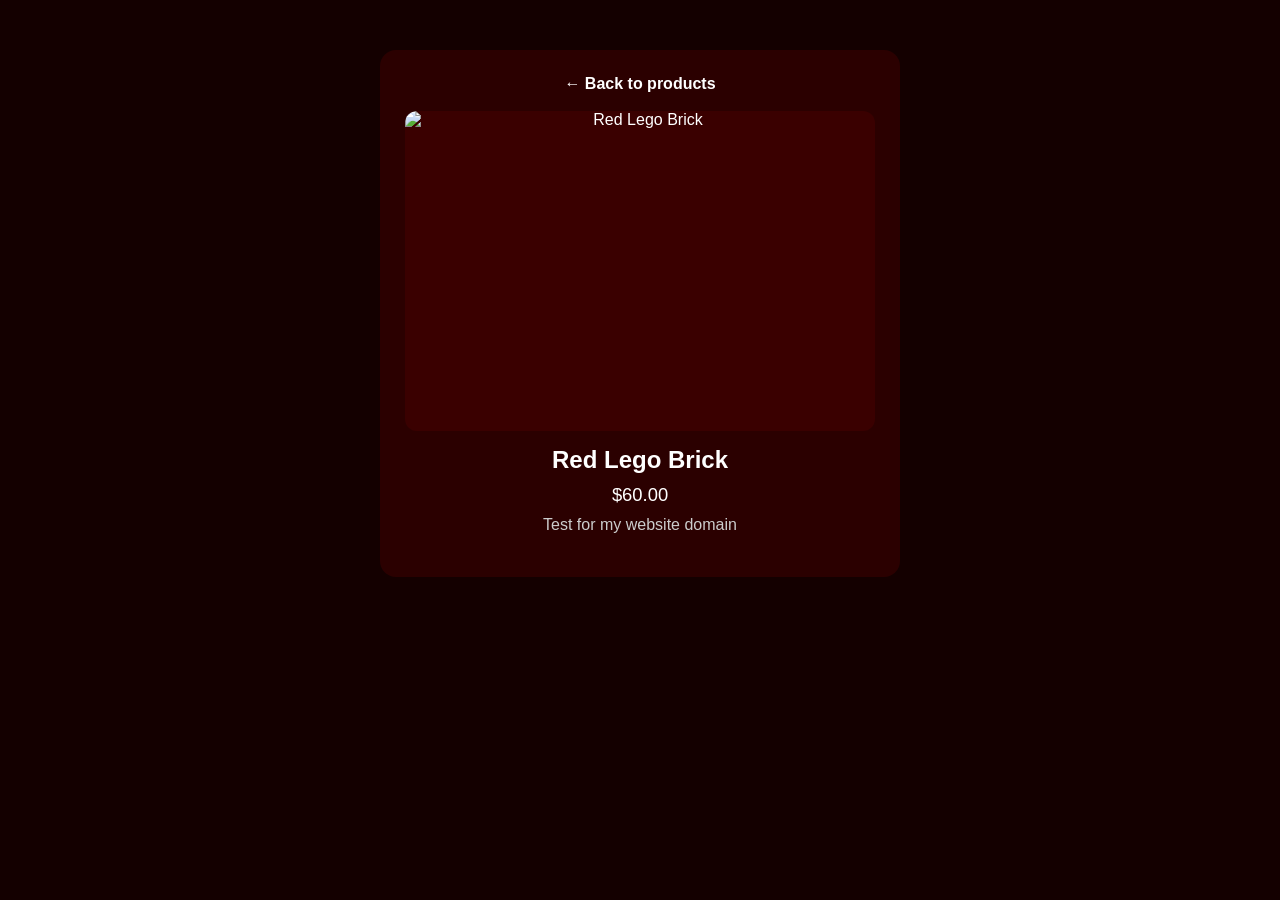
==== product2.html @ 69a505e9 "Create product2.html" ====
<!DOCTYPE html>
<html lang="en">
<head>
  <meta charset="UTF-8" />
  <meta name="viewport" content="width=device-width, initial-scale=1.0" />
  <title>Red Lego Brick - Vibez Kicks</title>
  <link rel="stylesheet" href="styles.css" />

  <script src="https://www.paypal.com/sdk/js?client-id=BAAxqlIZEtVDOuf8lex0MDj3sj9ITzWibVxJzicH_Y8aEyaftwIJKjlcJY7KKVJkr9wT7BeOalfrsD9bO0&components=hosted-buttons&enable-funding=venmo&currency=USD"></script>
</head>
<body>
  <section class="single-product-page">
    <div class="product-box">
      <a href="index.html" class="back-link">← Back to products</a>
      <img src="red-lego-brick.jpg" class="detail-img" alt="Red Lego Brick">
      <h2>Red Lego Brick</h2>
      <p class="price">$60.00</p>
      <p class="desc">Test for my website domain</p>

      <div id="paypal-container-XH6KF2PXXAJU6"></div>
      <script>
        paypal.HostedButtons({
          hostedButtonId: "XH6KF2PXXAJU6"
        }).render("#paypal-container-XH6KF2PXXAJU6");
      </script>
    </div>
  </section>
</body>
</html>
---- styles.css ----
* {
  margin: 0;
  padding: 0;
  box-sizing: border-box;
}

body {
  font-family: 'Poppins', sans-serif;
  background: #140000;
  color: white;
  min-height: 100vh;
  overflow-x: hidden;
}

header {
  background: #2b0000;
  text-align: center;
  padding: 20px;
  border-bottom: 1px solid rgba(255,255,255,0.1);
}

header h1 {
  font-size: 2rem;
  margin-bottom: 6px;
}

header p {
  color: #ccc;
  font-size: 0.95rem;
}

.support-wrap {
  text-align: center;
  background: #2b0000;
  padding: 14px;
}

.support-btn {
  display: inline-block;
  background: #8b0000;
  color: white;
  text-decoration: none;
  padding: 12px 22px;
  border-radius: 10px;
  font-weight: 600;
}

.hero {
  text-align: center;
  background: #2b0000;
  padding: 35px 20px;
}

.hero h2 {
  font-size: 1.8rem;
  margin-bottom: 8px;
}

.hero p {
  color: #d0d0d0;
}

.products-grid {
  max-width: 1200px;
  margin: 0 auto;
  padding: 40px 20px 60px;
  display: grid;
  grid-template-columns: repeat(3, minmax(220px, 1fr));
  gap: 24px;
}

.card-link {
  text-decoration: none;
  color: white;
}

.card {
  background: #2b0000;
  border-radius: 16px;
  padding: 18px;
  text-align: center;
}

.card-img {
  width: 100%;
  height: 220px;
  object-fit: cover;
  border-radius: 12px;
  display: block;
  margin-bottom: 12px;
  background: #3a0000;
}

.card h3 {
  font-size: 1.2rem;
  margin-bottom: 6px;
}

.card p {
  color: #d4d4d4;
}

.single-product-page {
  display: flex;
  justify-content: center;
  padding: 50px 20px 70px;
}

.product-box {
  background: #2b0000;
  padding: 25px;
  border-radius: 16px;
  width: 100%;
  max-width: 520px;
  text-align: center;
}

.back-link {
  display: inline-block;
  margin-bottom: 18px;
  color: white;
  text-decoration: none;
  font-weight: 600;
}

.detail-img {
  width: 100%;
  height: 320px;
  object-fit: cover;
  border-radius: 12px;
  display: block;
  margin-bottom: 15px;
  background: #3a0000;
}

.price {
  margin: 10px 0;
  font-size: 1.15rem;
}

.desc {
  margin-bottom: 18px;
  color: #cccccc;
}

.sold-out-btn {
  background: #c40000;
  color: white;
  border: none;
  padding: 12px 20px;
  border-radius: 10px;
  font-weight: 700;
  cursor: not-allowed;
  width: 100%;
}

footer {
  text-align: center;
  padding: 16px;
  background: #140000;
  color: #ccc;
}

.floating-shoe {
  position: fixed;
  width: 120px;
  z-index: 9999;
  pointer-events: none;
  opacity: 0.9;
}

.shoe1 {
  top: 18%;
  left: 4%;
  animation: move1 8s linear infinite;
}

.shoe2 {
  top: 18%;
  right: 4%;
  animation: move2 9s linear infinite;
}

.shoe3 {
  bottom: 10%;
  left: 4%;
  animation: move3 10s linear infinite;
}

.shoe4 {
  bottom: 10%;
  right: 4%;
  animation: move4 11s linear infinite;
}

@keyframes move1 {
  0% { transform: translate(0,0) rotate(0deg); }
  50% { transform: translate(40px,20px) rotate(180deg); }
  100% { transform: translate(0,0) rotate(360deg); }
}

@keyframes move2 {
  0% { transform: translate(0,0) rotate(0deg); }
  50% { transform: translate(-40px,20px) rotate(-180deg); }
  100% { transform: translate(0,0) rotate(-360deg); }
}

@keyframes move3 {
  0% { transform: translate(0,0) rotate(0deg); }
  50% { transform: translate(35px,-20px) rotate(180deg); }
  100% { transform: translate(0,0) rotate(360deg); }
}

@keyframes move4 {
  0% { transform: translate(0,0) rotate(0deg); }
  50% { transform: translate(-35px,-20px) rotate(-180deg); }
  100% { transform: translate(0,0) rotate(-360deg); }
}

@media (max-width: 950px) {
  .products-grid {
    grid-template-columns: repeat(2, minmax(220px, 1fr));
  }
}

@media (max-width: 600px) {
  .products-grid {
    grid-template-columns: 1fr;
  }

  .card-img {
    height: 200px;
  }

  .detail-img {
    height: 260px;
  }

  .floating-shoe {
    width: 80px;
  }

  header h1 {
    font-size: 1.6rem;
  }

  .hero h2 {
    font-size: 1.4rem;
  }
}
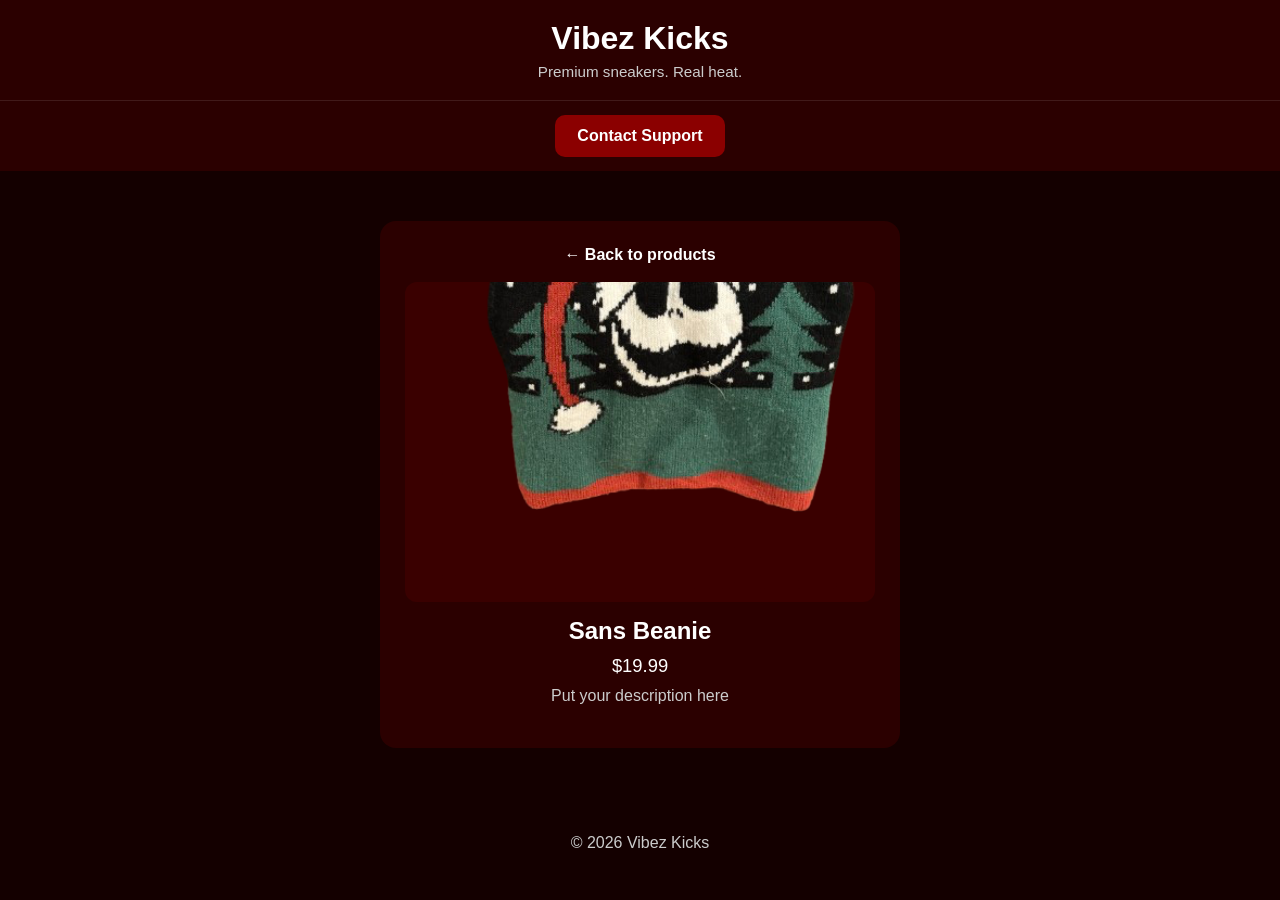
==== commit 976e7b3d: "Update product2.html" ====
--- a/product2.html
+++ b/product2.html
@@ -1,29 +1,49 @@
 <!DOCTYPE html>
 <html lang="en">
 <head>
-  <meta charset="UTF-8" />
-  <meta name="viewport" content="width=device-width, initial-scale=1.0" />
-  <title>Red Lego Brick - Vibez Kicks</title>
-  <link rel="stylesheet" href="styles.css" />
+  <meta charset="UTF-8">
+  <meta name="viewport" content="width=device-width, initial-scale=1.0">
+  <title>Sans Beanie - Vibez Kicks</title>
+
+  <link rel="stylesheet" href="styles.css">
 
   <script src="https://www.paypal.com/sdk/js?client-id=BAAxqlIZEtVDOuf8lex0MDj3sj9ITzWibVxJzicH_Y8aEyaftwIJKjlcJY7KKVJkr9wT7BeOalfrsD9bO0&components=hosted-buttons&enable-funding=venmo&currency=USD"></script>
 </head>
 <body>
+
+  <header>
+    <h1>Vibez Kicks</h1>
+    <p>Premium sneakers. Real heat.</p>
+  </header>
+
+  <div class="support-wrap">
+    <a class="support-btn" href="mailto:nher93631@gmail.com?subject=Vibez%20Kicks%20Support">
+      Contact Support
+    </a>
+  </div>
+
   <section class="single-product-page">
     <div class="product-box">
       <a href="index.html" class="back-link">← Back to products</a>
-      <img src="red-lego-brick.jpg" class="detail-img" alt="Red Lego Brick">
-      <h2>Red Lego Brick</h2>
-      <p class="price">$60.00</p>
-      <p class="desc">Test for my website domain</p>
 
-      <div id="paypal-container-XH6KF2PXXAJU6"></div>
+      <img src="product2.jpg" class="detail-img" alt="Sans Beanie">
+
+      <h2>Sans Beanie</h2>
+      <p class="price">$19.99</p>
+      <p class="desc">Put your description here</p>
+
+      <div id="paypal-container-AK7K92V2HCTDG"></div>
       <script>
         paypal.HostedButtons({
-          hostedButtonId: "XH6KF2PXXAJU6"
-        }).render("#paypal-container-XH6KF2PXXAJU6");
+          hostedButtonId: "AK7K92V2HCTDG",
+        }).render("#paypal-container-AK7K92V2HCTDG");
       </script>
     </div>
   </section>
+
+  <footer>
+    <p>© 2026 Vibez Kicks</p>
+  </footer>
+
 </body>
 </html>
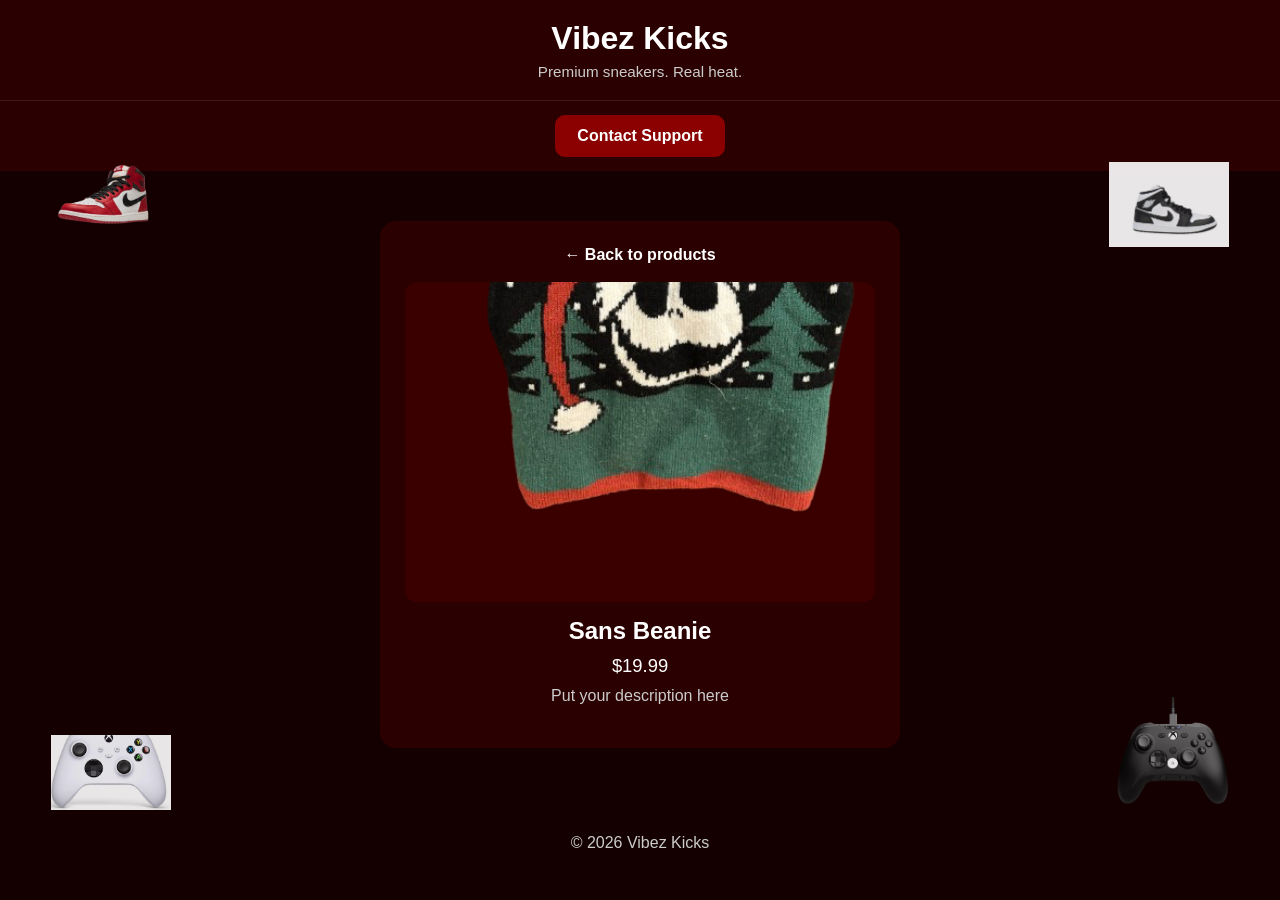
==== commit 93758172: "Update product2.html" ====
--- a/product2.html
+++ b/product2.html
@@ -4,12 +4,15 @@
   <meta charset="UTF-8">
   <meta name="viewport" content="width=device-width, initial-scale=1.0">
   <title>Sans Beanie - Vibez Kicks</title>
-
   <link rel="stylesheet" href="styles.css">
-
   <script src="https://www.paypal.com/sdk/js?client-id=BAAxqlIZEtVDOuf8lex0MDj3sj9ITzWibVxJzicH_Y8aEyaftwIJKjlcJY7KKVJkr9wT7BeOalfrsD9bO0&components=hosted-buttons&enable-funding=venmo&currency=USD"></script>
 </head>
 <body>
+
+  <img src="shoe1.png" class="floating-shoe shoe1" alt="shoe">
+  <img src="shoe2.png" class="floating-shoe shoe2" alt="shoe">
+  <img src="shoe3.png" class="floating-shoe shoe3" alt="shoe">
+  <img src="shoe4.png" class="floating-shoe shoe4" alt="shoe">
 
   <header>
     <h1>Vibez Kicks</h1>
@@ -35,7 +38,7 @@
       <div id="paypal-container-AK7K92V2HCTDG"></div>
       <script>
         paypal.HostedButtons({
-          hostedButtonId: "AK7K92V2HCTDG",
+          hostedButtonId: "AK7K92V2HCTDG"
         }).render("#paypal-container-AK7K92V2HCTDG");
       </script>
     </div>
--- a/styles.css
+++ b/styles.css
@@ -248,3 +248,16 @@
     font-size: 1.4rem;
   }
 }
+.card-placeholder {
+  width: 100%;
+  height: 220px;
+  border-radius: 12px;
+  background: #3a0000;
+  display: flex;
+  align-items: center;
+  justify-content: center;
+  margin-bottom: 12px;
+  color: #d4d4d4;
+  font-weight: 600;
+  text-align: center;
+}
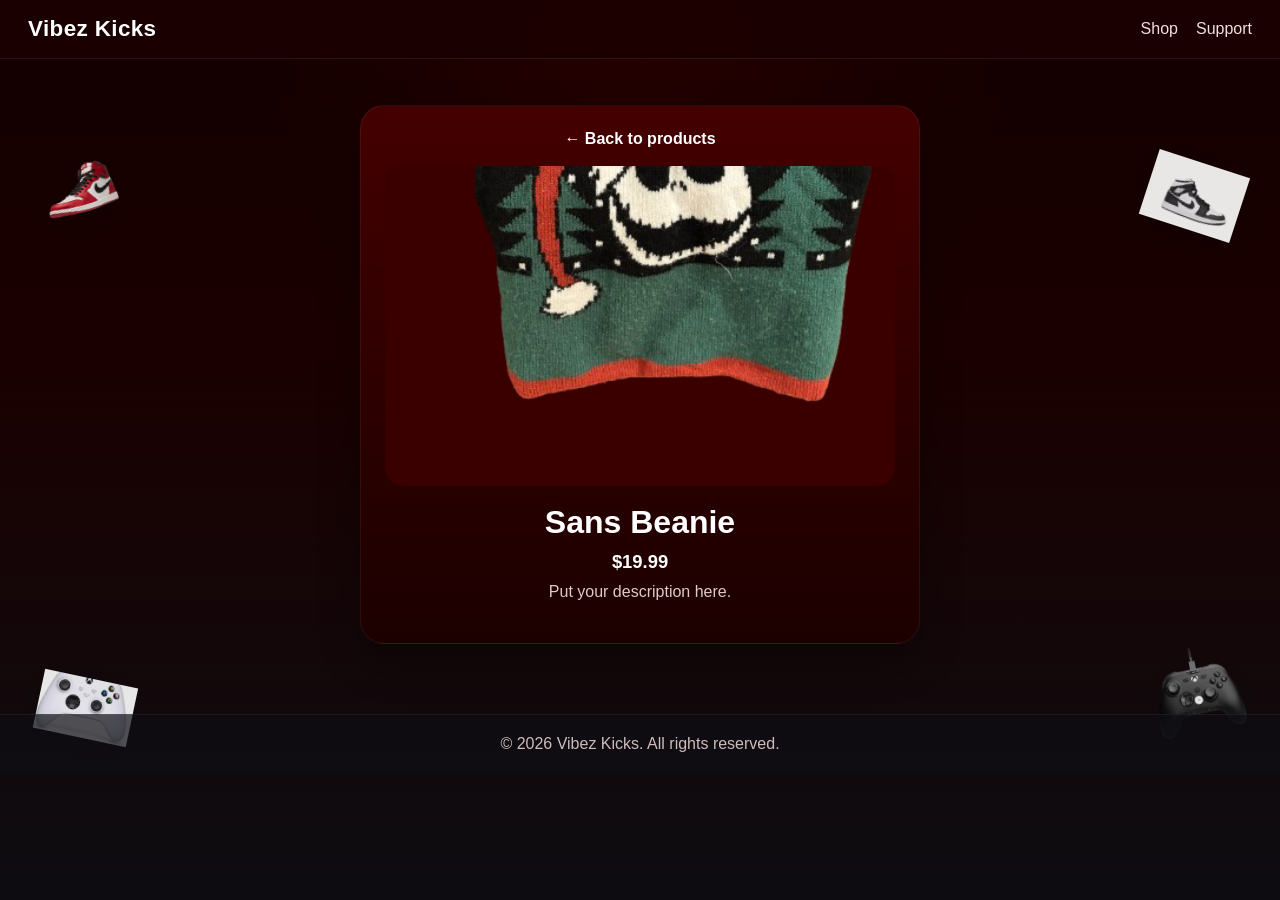
==== commit 7c8f3ba1: "Update product2.html" ====
--- a/product2.html
+++ b/product2.html
@@ -14,26 +14,21 @@
   <img src="shoe3.png" class="floating-shoe shoe3" alt="shoe">
   <img src="shoe4.png" class="floating-shoe shoe4" alt="shoe">
 
-  <header>
-    <h1>Vibez Kicks</h1>
-    <p>Premium sneakers. Real heat.</p>
+  <header class="topbar">
+    <div class="logo">Vibez Kicks</div>
+    <nav class="nav">
+      <a href="index.html">Shop</a>
+      <a href="mailto:nher93631@gmail.com?subject=Vibez%20Kicks%20Support">Support</a>
+    </nav>
   </header>
-
-  <div class="support-wrap">
-    <a class="support-btn" href="mailto:nher93631@gmail.com?subject=Vibez%20Kicks%20Support">
-      Contact Support
-    </a>
-  </div>
 
   <section class="single-product-page">
     <div class="product-box">
       <a href="index.html" class="back-link">← Back to products</a>
-
       <img src="product2.jpg" class="detail-img" alt="Sans Beanie">
-
       <h2>Sans Beanie</h2>
       <p class="price">$19.99</p>
-      <p class="desc">Put your description here</p>
+      <p class="desc">Put your description here.</p>
 
       <div id="paypal-container-AK7K92V2HCTDG"></div>
       <script>
@@ -45,7 +40,7 @@
   </section>
 
   <footer>
-    <p>© 2026 Vibez Kicks</p>
+    <p>© 2026 Vibez Kicks. All rights reserved.</p>
   </footer>
 
 </body>
--- a/styles.css
+++ b/styles.css
@@ -4,223 +4,355 @@
   box-sizing: border-box;
 }
 
+html {
+  scroll-behavior: smooth;
+}
+
 body {
   font-family: 'Poppins', sans-serif;
-  background: #140000;
+  background:
+    radial-gradient(circle at top, rgba(120, 0, 0, 0.18), transparent 35%),
+    linear-gradient(180deg, #120000 0%, #1b0000 38%, #0d0d11 100%);
   color: white;
   min-height: 100vh;
   overflow-x: hidden;
 }
 
-header {
-  background: #2b0000;
-  text-align: center;
-  padding: 20px;
-  border-bottom: 1px solid rgba(255,255,255,0.1);
-}
-
-header h1 {
+/* floating shoes */
+.floating-shoe {
+  position: fixed;
+  width: 95px;
+  z-index: 1;
+  pointer-events: none;
+  opacity: 0.9;
+  filter: drop-shadow(0 8px 18px rgba(0, 0, 0, 0.35));
+}
+
+.shoe1 { top: 18%; left: 3%; transform: rotate(-18deg); }
+.shoe2 { top: 18%; right: 3%; transform: rotate(18deg); }
+.shoe3 { bottom: 18%; left: 3%; transform: rotate(12deg); }
+.shoe4 { bottom: 18%; right: 3%; transform: rotate(-12deg); }
+
+/* topbar */
+.topbar {
+  position: sticky;
+  top: 0;
+  z-index: 50;
+  background: rgba(28, 0, 0, 0.88);
+  backdrop-filter: blur(10px);
+  border-bottom: 1px solid rgba(255,255,255,0.08);
+  display: flex;
+  align-items: center;
+  justify-content: space-between;
+  padding: 16px 28px;
+}
+
+.logo {
+  font-size: 1.4rem;
+  font-weight: 800;
+  letter-spacing: 0.4px;
+}
+
+.nav {
+  display: flex;
+  gap: 18px;
+}
+
+.nav a {
+  color: #f5dede;
+  text-decoration: none;
+  font-weight: 500;
+  transition: 0.2s ease;
+}
+
+.nav a:hover {
+  color: white;
+}
+
+/* hero */
+.hero {
+  position: relative;
+  min-height: 54vh;
+  display: flex;
+  align-items: center;
+  justify-content: center;
+  padding: 70px 20px;
+  text-align: center;
+  background:
+    linear-gradient(180deg, rgba(90, 0, 0, 0.5), rgba(15, 0, 0, 0.55));
+}
+
+.hero-overlay {
+  position: absolute;
+  inset: 0;
+  background:
+    radial-gradient(circle at center, rgba(255, 70, 70, 0.1), transparent 45%);
+}
+
+.hero-content {
+  position: relative;
+  z-index: 2;
+  max-width: 760px;
+}
+
+.eyebrow {
+  color: #ffb3b3;
+  text-transform: uppercase;
+  letter-spacing: 2px;
+  font-size: 0.8rem;
+  font-weight: 700;
+  margin-bottom: 14px;
+}
+
+.hero h1 {
+  font-size: 3rem;
+  line-height: 1.05;
+  margin-bottom: 14px;
+  font-weight: 800;
+}
+
+.hero-text {
+  color: #ebd4d4;
+  font-size: 1.05rem;
+  margin-bottom: 24px;
+}
+
+.hero-btn {
+  display: inline-block;
+  background: linear-gradient(135deg, #c1121f, #8b0000);
+  color: white;
+  text-decoration: none;
+  padding: 14px 26px;
+  border-radius: 999px;
+  font-weight: 700;
+  box-shadow: 0 10px 24px rgba(150, 0, 0, 0.35);
+  transition: transform 0.2s ease, box-shadow 0.2s ease;
+}
+
+.hero-btn:hover {
+  transform: translateY(-2px);
+  box-shadow: 0 14px 30px rgba(150, 0, 0, 0.45);
+}
+
+/* section head */
+.section-head {
+  position: relative;
+  z-index: 2;
+  text-align: center;
+  padding: 48px 20px 10px;
+}
+
+.section-head h2 {
   font-size: 2rem;
-  margin-bottom: 6px;
-}
-
-header p {
-  color: #ccc;
-  font-size: 0.95rem;
-}
-
-.support-wrap {
-  text-align: center;
-  background: #2b0000;
-  padding: 14px;
+  margin-bottom: 8px;
+}
+
+.section-head p {
+  color: #d8c7c7;
+}
+
+/* grid */
+.products-grid {
+  position: relative;
+  z-index: 2;
+  width: min(1200px, 100%);
+  margin: 0 auto;
+  padding: 26px 20px 70px;
+  display: grid;
+  grid-template-columns: repeat(3, minmax(220px, 1fr));
+  gap: 26px;
+}
+
+.card-link {
+  text-decoration: none;
+  color: white;
+}
+
+.card {
+  background: linear-gradient(180deg, rgba(85, 8, 8, 0.92), rgba(42, 0, 0, 0.96));
+  border: 1px solid rgba(255,255,255,0.06);
+  border-radius: 22px;
+  overflow: hidden;
+  box-shadow: 0 14px 30px rgba(0, 0, 0, 0.28);
+  transition: transform 0.2s ease, border-color 0.2s ease, box-shadow 0.2s ease;
+}
+
+.card:hover {
+  transform: translateY(-5px);
+  border-color: rgba(255,255,255,0.14);
+  box-shadow: 0 18px 34px rgba(0, 0, 0, 0.34);
+}
+
+.featured-card {
+  border-color: rgba(255, 120, 120, 0.2);
+}
+
+.card-image-wrap {
+  padding: 16px 16px 0;
+}
+
+.card-img,
+.card-placeholder {
+  width: 100%;
+  height: 220px;
+  border-radius: 16px;
+  display: block;
+  object-fit: cover;
+  background: #3a0000;
+}
+
+.card-placeholder {
+  display: flex;
+  align-items: center;
+  justify-content: center;
+  color: #d6c3c3;
+  font-weight: 600;
+  letter-spacing: 0.2px;
+}
+
+.card-body {
+  padding: 16px 18px 18px;
+  text-align: center;
+}
+
+.card-body h3 {
+  font-size: 1.25rem;
+  margin-bottom: 8px;
+}
+
+.card-price {
+  color: #f0dada;
+  font-size: 1rem;
+  font-weight: 600;
+  margin-bottom: 14px;
+}
+
+.card-btn {
+  display: inline-block;
+  background: rgba(255,255,255,0.08);
+  color: white;
+  border: 1px solid rgba(255,255,255,0.08);
+  padding: 10px 16px;
+  border-radius: 999px;
+  font-size: 0.92rem;
+  font-weight: 600;
+}
+
+/* support banner */
+.support-banner {
+  position: relative;
+  z-index: 2;
+  width: min(1000px, calc(100% - 40px));
+  margin: 0 auto 60px;
+  padding: 34px 20px;
+  border-radius: 24px;
+  text-align: center;
+  background: linear-gradient(180deg, rgba(65, 0, 0, 0.92), rgba(28, 0, 0, 0.95));
+  border: 1px solid rgba(255,255,255,0.06);
+}
+
+.support-banner h2 {
+  font-size: 1.7rem;
+  margin-bottom: 10px;
+}
+
+.support-banner p {
+  color: #decaca;
+  margin-bottom: 18px;
 }
 
 .support-btn {
   display: inline-block;
-  background: #8b0000;
-  color: white;
+  background: white;
+  color: #5c0000;
   text-decoration: none;
   padding: 12px 22px;
-  border-radius: 10px;
-  font-weight: 600;
-}
-
-.hero {
-  text-align: center;
-  background: #2b0000;
-  padding: 35px 20px;
-}
-
-.hero h2 {
-  font-size: 1.8rem;
-  margin-bottom: 8px;
-}
-
-.hero p {
-  color: #d0d0d0;
-}
-
-.products-grid {
-  max-width: 1200px;
-  margin: 0 auto;
-  padding: 40px 20px 60px;
-  display: grid;
-  grid-template-columns: repeat(3, minmax(220px, 1fr));
-  gap: 24px;
-}
-
-.card-link {
-  text-decoration: none;
-  color: white;
-}
-
-.card {
-  background: #2b0000;
-  border-radius: 16px;
-  padding: 18px;
-  text-align: center;
-}
-
-.card-img {
+  border-radius: 999px;
+  font-weight: 700;
+}
+
+/* single product page */
+.single-product-page {
+  position: relative;
+  z-index: 2;
+  display: flex;
+  justify-content: center;
+  padding: 46px 20px 70px;
+}
+
+.product-box {
   width: 100%;
-  height: 220px;
-  object-fit: cover;
-  border-radius: 12px;
-  display: block;
-  margin-bottom: 12px;
-  background: #3a0000;
-}
-
-.card h3 {
-  font-size: 1.2rem;
-  margin-bottom: 6px;
-}
-
-.card p {
-  color: #d4d4d4;
-}
-
-.single-product-page {
-  display: flex;
-  justify-content: center;
-  padding: 50px 20px 70px;
-}
-
-.product-box {
-  background: #2b0000;
-  padding: 25px;
-  border-radius: 16px;
-  width: 100%;
-  max-width: 520px;
-  text-align: center;
+  max-width: 560px;
+  background: linear-gradient(180deg, rgba(70, 0, 0, 0.96), rgba(28, 0, 0, 0.98));
+  border: 1px solid rgba(255,255,255,0.06);
+  border-radius: 24px;
+  padding: 24px;
+  text-align: center;
+  box-shadow: 0 18px 40px rgba(0,0,0,0.32);
 }
 
 .back-link {
   display: inline-block;
   margin-bottom: 18px;
-  color: white;
-  text-decoration: none;
-  font-weight: 600;
-}
-
-.detail-img {
+  color: #fff;
+  text-decoration: none;
+  font-weight: 600;
+}
+
+.detail-img,
+.detail-placeholder {
   width: 100%;
   height: 320px;
   object-fit: cover;
-  border-radius: 12px;
+  border-radius: 18px;
   display: block;
-  margin-bottom: 15px;
   background: #3a0000;
+  margin-bottom: 18px;
+}
+
+.detail-placeholder {
+  display: flex;
+  align-items: center;
+  justify-content: center;
+  color: #d6c3c3;
+  font-weight: 600;
+}
+
+.product-box h2 {
+  font-size: 2rem;
+  margin-bottom: 10px;
 }
 
 .price {
-  margin: 10px 0;
   font-size: 1.15rem;
+  font-weight: 700;
+  margin-bottom: 10px;
 }
 
 .desc {
+  color: #decaca;
   margin-bottom: 18px;
-  color: #cccccc;
-}
-
-.sold-out-btn {
-  background: #c40000;
-  color: white;
-  border: none;
-  padding: 12px 20px;
-  border-radius: 10px;
-  font-weight: 700;
-  cursor: not-allowed;
-  width: 100%;
-}
-
+}
+
+/* footer */
 footer {
-  text-align: center;
-  padding: 16px;
-  background: #140000;
-  color: #ccc;
-}
-
-.floating-shoe {
-  position: fixed;
-  width: 120px;
-  z-index: 9999;
-  pointer-events: none;
-  opacity: 0.9;
-}
-
-.shoe1 {
-  top: 18%;
-  left: 4%;
-  animation: move1 8s linear infinite;
-}
-
-.shoe2 {
-  top: 18%;
-  right: 4%;
-  animation: move2 9s linear infinite;
-}
-
-.shoe3 {
-  bottom: 10%;
-  left: 4%;
-  animation: move3 10s linear infinite;
-}
-
-.shoe4 {
-  bottom: 10%;
-  right: 4%;
-  animation: move4 11s linear infinite;
-}
-
-@keyframes move1 {
-  0% { transform: translate(0,0) rotate(0deg); }
-  50% { transform: translate(40px,20px) rotate(180deg); }
-  100% { transform: translate(0,0) rotate(360deg); }
-}
-
-@keyframes move2 {
-  0% { transform: translate(0,0) rotate(0deg); }
-  50% { transform: translate(-40px,20px) rotate(-180deg); }
-  100% { transform: translate(0,0) rotate(-360deg); }
-}
-
-@keyframes move3 {
-  0% { transform: translate(0,0) rotate(0deg); }
-  50% { transform: translate(35px,-20px) rotate(180deg); }
-  100% { transform: translate(0,0) rotate(360deg); }
-}
-
-@keyframes move4 {
-  0% { transform: translate(0,0) rotate(0deg); }
-  50% { transform: translate(-35px,-20px) rotate(-180deg); }
-  100% { transform: translate(0,0) rotate(-360deg); }
+  position: relative;
+  z-index: 2;
+  text-align: center;
+  padding: 20px;
+  color: #cebcbc;
+  background: rgba(15, 15, 20, 0.7);
+  border-top: 1px solid rgba(255,255,255,0.06);
 }
 
 @media (max-width: 950px) {
   .products-grid {
     grid-template-columns: repeat(2, minmax(220px, 1fr));
   }
+
+  .hero h1 {
+    font-size: 2.45rem;
+  }
 }
 
 @media (max-width: 600px) {
@@ -228,36 +360,33 @@
     grid-template-columns: 1fr;
   }
 
-  .card-img {
+  .topbar {
+    padding: 14px 18px;
+  }
+
+  .logo {
+    font-size: 1.15rem;
+  }
+
+  .nav {
+    gap: 12px;
+  }
+
+  .hero h1 {
+    font-size: 2rem;
+  }
+
+  .card-img,
+  .card-placeholder {
     height: 200px;
   }
 
-  .detail-img {
-    height: 260px;
+  .detail-img,
+  .detail-placeholder {
+    height: 240px;
   }
 
   .floating-shoe {
-    width: 80px;
-  }
-
-  header h1 {
-    font-size: 1.6rem;
-  }
-
-  .hero h2 {
-    font-size: 1.4rem;
-  }
-}
-.card-placeholder {
-  width: 100%;
-  height: 220px;
-  border-radius: 12px;
-  background: #3a0000;
-  display: flex;
-  align-items: center;
-  justify-content: center;
-  margin-bottom: 12px;
-  color: #d4d4d4;
-  font-weight: 600;
-  text-align: center;
-}
+    width: 70px;
+  }
+}
